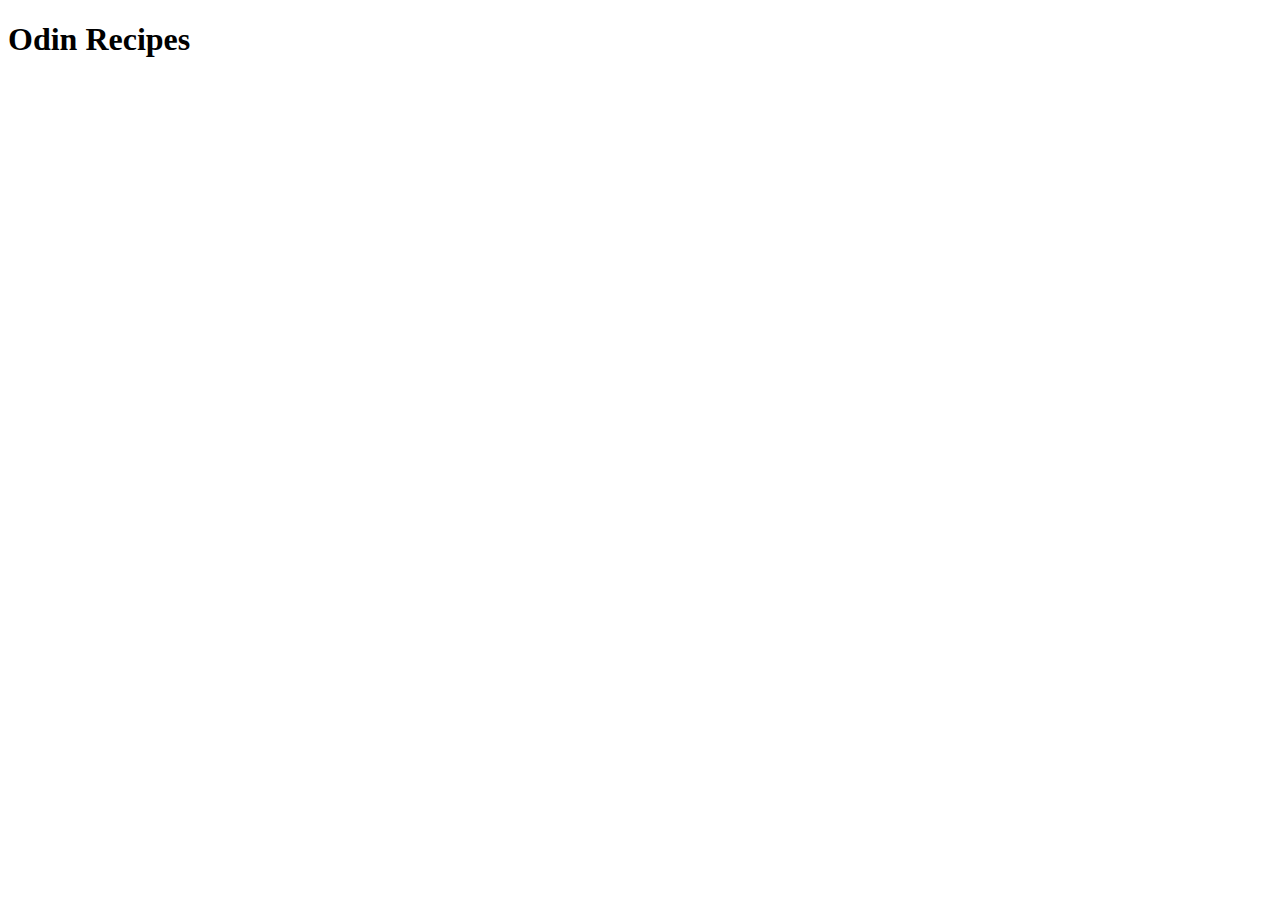
==== index.html @ 651dc0e1 "1. Initial Structure" ====
<!DOCTYPE html>
<html lang="en">
<head>
    <meta charset="UTF-8">
    <meta http-equiv="X-UA-Compatible" content="IE=edge">
    <meta name="viewport" content="width=device-width, initial-scale=1.0">
    <title>odin-recipes</title>
</head>
<body>
    <h1>Odin Recipes</h1>
</body>
</html>
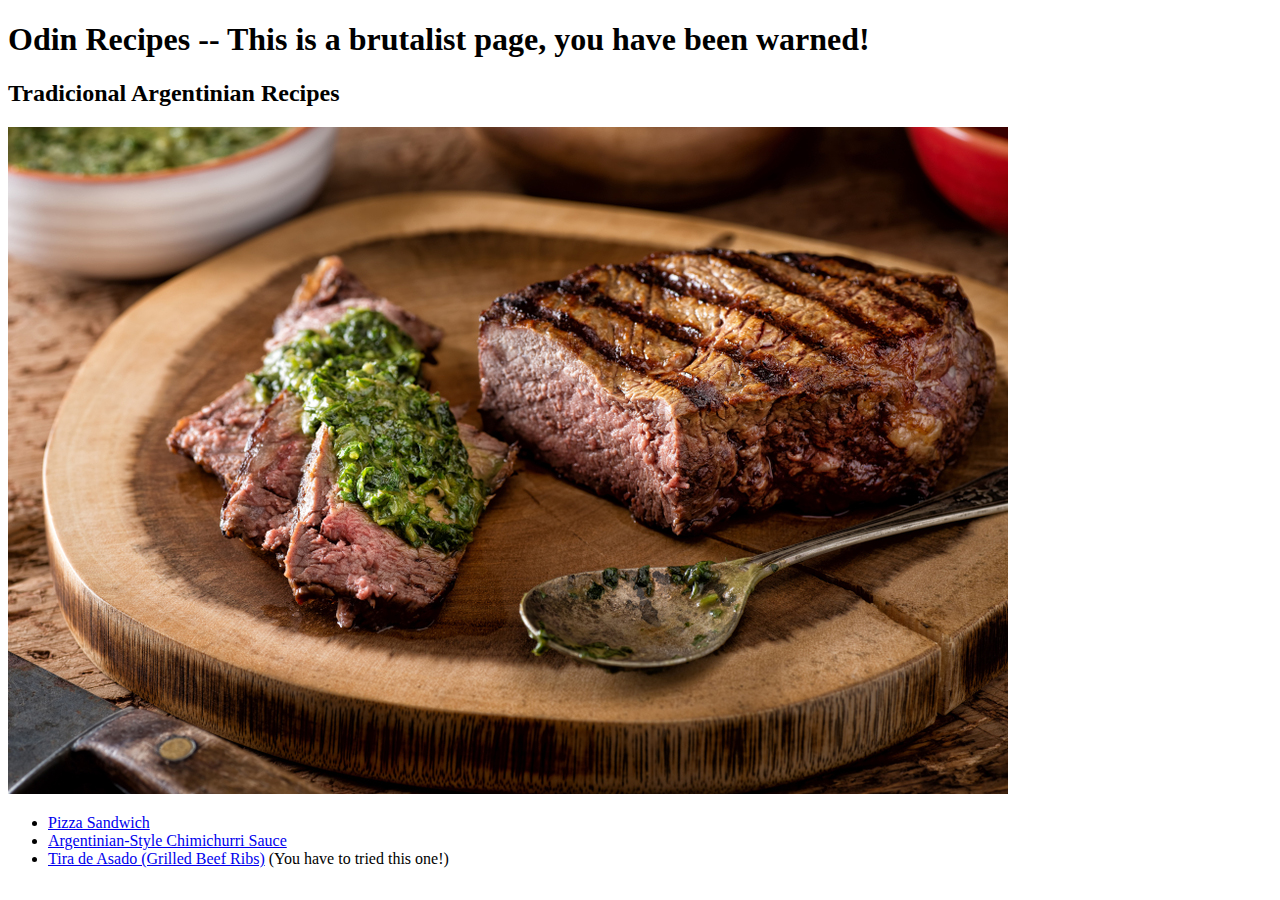
==== commit 6cb2762b: "4. Add More Recipes" ====
--- a/index.html
+++ b/index.html
@@ -7,6 +7,14 @@
     <title>odin-recipes</title>
 </head>
 <body>
-    <h1>Odin Recipes</h1>
+    <h1>Odin Recipes -- This is a brutalist page, you have been warned!</h1>
+    <h2>Tradicional Argentinian Recipes</h2>
+    <img src="images/argentinianfood.jpg">
+    <p></p>
+    <ul>
+        <li><a href="recipes/pizzasandwich.html">Pizza Sandwich</a></li>
+        <li><a href="recipes/chimichurri.html">Argentinian-Style Chimichurri Sauce</a></li>
+        <li><a href="recipes/grilledbeefribs.html">Tira de Asado (Grilled Beef Ribs)</a> (You have to tried this one!)</li>
+    </ul>
 </body>
 </html>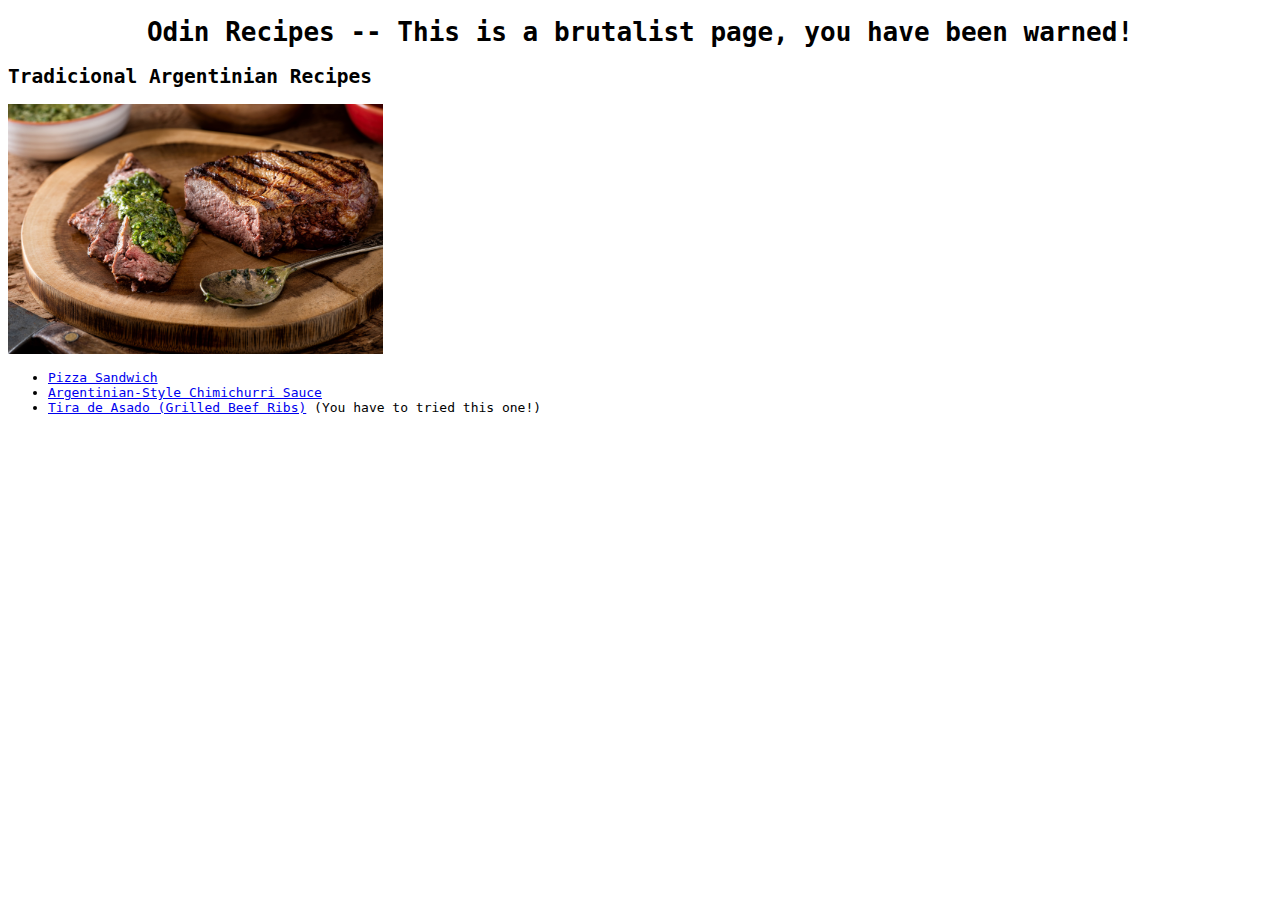
==== commit 5cfb93da: "Add basic CSS" ====
--- a/index.html
+++ b/index.html
@@ -5,6 +5,7 @@
     <meta http-equiv="X-UA-Compatible" content="IE=edge">
     <meta name="viewport" content="width=device-width, initial-scale=1.0">
     <title>odin-recipes</title>
+    <link rel="stylesheet" href="styles.css">
 </head>
 <body>
     <h1>Odin Recipes -- This is a brutalist page, you have been warned!</h1>
--- a/styles.css
+++ b/styles.css
@@ -0,0 +1,12 @@
+img {
+    height: 250px;
+    width: auto;
+}
+
+h1 {
+    text-align: center;
+}
+
+* {
+    font-family: monospace;
+}